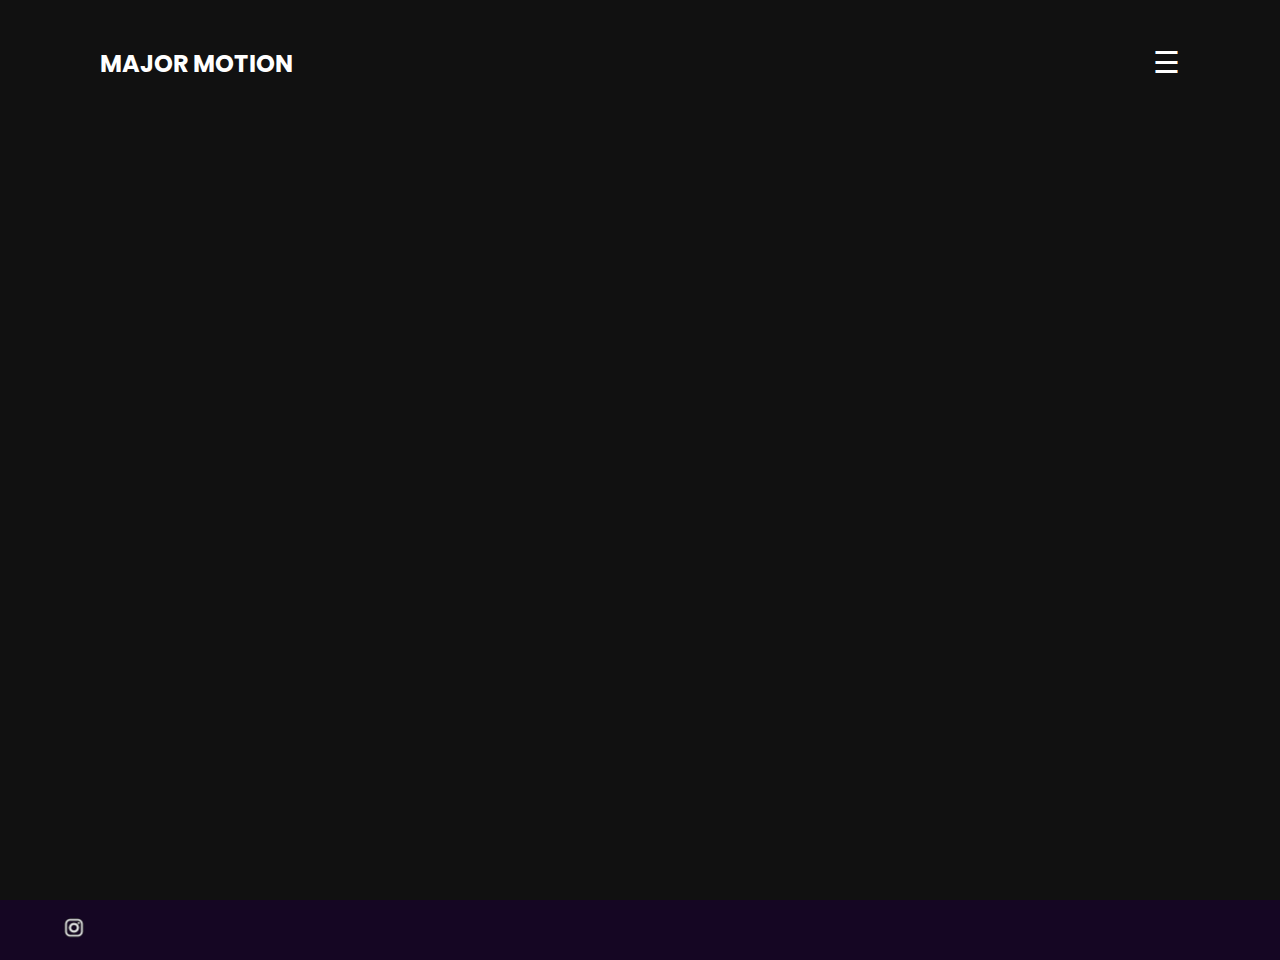
==== pages/about.html @ a84a0695 "Add about page" ====
<!DOCTYPE html>
<html lang="en">
<head>
    <meta charset="UTF-8">
    <meta http-equiv="X-UA-Compatible" content="IE=edge">
    <meta name="viewport" content="width=device-width, initial-scale=1.0">
    <title>About Major Motion</title>
    <link rel="stylesheet" href="../styles/newsStyles.css">
    <link rel="stylesheet" href="../styles/styles.css">
</head>
<body>
    <section class="showcase">
        <header>
            <h2 class="logo" onclick="mylandingpage()"> Major Motion</h2>
            <!-- <div class="toggle"></div> -->
            <span id="open_btn" style="font-size:30px;cursor:pointer" onclick="openNav()">&#9776;</span>
        </header>
    </section>
    <footer class="footer">
        <ul class="social">
            <li><a href="https://www.instagram.com/majormotion.exe/"><img src="../images/InstaSmaller.png" alt=""></a> </li>
         </ul>
    </footer>
    <label>
        <div id="mySidenav" class="sidenav">
            <ul>
                <a href="javascript:void(0)" class="closebtn" onclick="closeNav()">&times;</a>
                <li><a href="../index.html">Home</a></li>
                <li><a href="portfolio.html">Portfolio</a></li>
                <li><a href="contact.html">Contact</a></li>
            </ul>
        </div>
    </label>
    <script src="../JS/script.js"></script>
</body>
</html>
---- styles/newsStyles.css ----
@import url('https://fonts.googleapis.com/css2?family=Poppins:wght@200;300;400;500;600;700;800&display=swap');

*{
    margin: 0;
    padding: 0;
    box-sizing: border-box;
    font-family: "Poppins", sans-serif;
}
---- styles/styles.css ----
@import url('https://fonts.googleapis.com/css2?family=Poppins:wght@200;300;400;500;600;700;800&display=swap');

*{
    margin: 0;
    padding: 0;
    box-sizing: border-box;
    font-family: "Poppins", sans-serif;
}

.showcase {
    position: relative;
    flex-direction: column;
    width: 100%;
    min-height: 100vh;
    padding:100px;
    display: flex;
    background: #111;
    color: #fff;
    z-index: 2;
    transition: 0.5s;
}

.menu {
    display: none;
}

.showcase.video-section{
    display: flex;
    align-items: center;
    justify-content: space-between;
    transition: 0.5s;
}

.showcase header {
    position: absolute;
    top: 0;
    left: 0;
    width: 100%;
    padding: 40px 100px;
    z-index: 1000;
    display: flex;
    align-items: center;
    justify-content: space-between;
    transition: 0.5s;
}

.showcase.active {
    right: 300px;
    transition: 0.5s;
}

.logo {
    text-transform: uppercase;
    cursor: pointer;
}

.showcase video {
    position: absolute;
    top: 0;
    left: 0;
    width: 100%;
    height: 100%;
    object-fit: cover;
    opacity: 0.5 ;

}

.overlay {
    position: absolute;
    top: 0;
    left: 0;
    width: 100%;
    height: 100%;
    background-color: rgb(14, 14, 14);
    mix-blend-mode: overlay;
}

.text {
    display: flex;
    flex-direction: column;
    justify-content: center;
    align-items: center;
    margin-top: 5em;
    position: relative;
    z-index: 10;
}

.text h2 {
    font-size: 4em;
    font-weight: 600;
    line-height: 1em;
    text-transform: uppercase;
}

.text h3 {
    font-size: 2.5em;
    font-weight: 1500;
    line-height: 1em;
    text-transform: uppercase;
}

.text p {
    margin-top: 2em ;
    font-size: 0.8em;
    margin: 20px 0;
    font-weight: 300;
    max-width: 700px;
    text-align: center;

}
.images {
    padding: 50px;
    position: relative;
    display: flex;
    flex-direction: row;
    justify-content: space-between;
    align-items: center;
    width: 80%;
    margin: 0 auto;
    flex-wrap: wrap;
    z-index: 5;
}

.img {
    max-width: 100%;
    height: auto;
    display: block;
    border: 5px solid rgba(255, 255, 255, 0.735);

}

.images img {
    width: 10em ;
    height: auto;
}


.open-button {
    cursor: pointer;
    background-color: #555;
    color: white;
    padding: 16px 20px;
    border: none;
    cursor: pointer;
    opacity: 0.8;

}
.open-button {
    display: inline-block;
    font-size: 1em;
    background: #fff;
    padding: 10px 30px;
    text-decoration: none;
    color: #111;
    margin-top: 10px;
    text-transform: uppercase;
    letter-spacing: 2px;
    transition: 0.2s;
}

.showcase .open-button:hover {
    opacity: 1;
    letter-spacing: 6px;
  }

.form-popup {
    display: none;
    border: 3px solid #b5b3b3;
    z-index: 15;
    outline: 0 none;
    position: fixed !important;
    top: 5% !important;
    left: 40% !important;
}

.form-container {
    max-width: 300px;
    padding:10px;
    background-color: rgb(32, 31, 31);
    position: relative;
    margin: 0 auto;
    top:25%
}

.form-container input[type=text], .form-container input[type=subject] {
    width: 100%;
    padding: 15px;
    margin: 5px 0 22px 0;
    border: none;
    background: #323232;
    color: #ffffff;
    box-shadow: 3px 3px 6px rgb(53, 49, 49)
  }
  
  /* When the inputs get focus, do something */
  .form-container input[type=text]:focus, .form-container input[type=subject]:focus {
    background-color: #323232;
    outline: none;
  }
  
  /* Set a style for the submit/login button */
  .form-container .btn {
    background-color: #53635d;
    color: white;
    padding: 16px 20px;
    border: none;
    cursor: pointer;
    width: 100%;
    margin-bottom:10px;
    opacity: 0.8;
  }
  
  /* Add a red background color to the cancel button */
  .form-container .cancel {
    background-color: red;
  }
  
  /* Add some hover effects to buttons */
  .form-container .btn:hover, .open-button:hover {
    opacity: 1;
  }
.showcase .open-button:hover {
    opacity: 1;
    letter-spacing: 6px;
  }

#subject {
    color: white;
    width: 100%;
    box-shadow: 3px 3px 6px rgb(36, 34, 34);
    background-color: #323232;
}

.label {
    color: white;
    font-weight: bold;
    text-shadow: 1px 1px 3px rgba(151, 148, 148, 0.557)
}

#popup-title {
    color: white;
    text-shadow: 1px 1px 3px rgba(139, 137, 137, 0.531)
}

#myForm {
    opacity: 1;
    transition: 10s;
}
#myForm.fade {
    opacity: 0;
}
.form-container .submit {
    background-color: rgb(67, 68, 66);
}


/* Main Section */

.main {
    position: relative;
    right: 0;
    width: 100%;  
    padding-top: 2em;
    padding-bottom: 20px;
    display: flex;
    justify-content: space-between;
    align-items: center;
    flex-direction: column;
    color: #fff;
    z-index: 2;
    transition: 0.5s;
}

.text-main {
    position: relative;
    display: flex;
    flex-direction: column;
    justify-content: center;
    align-items: center;
    text-align: center;
}

.text-main h3 {
    font-size: 1.8em;
}
.footer {
    background-color: rgb(21, 6, 35);
    position: relative;
    bottom: 0px;
    height: 60px;
    width: 100%;
    overflow: hidden;
    display: flex;
    z-index: 9;
    margin: 0 auto;

}


.social {
    position: absolute;
    z-index: 10;
    display: flex;
    justify-content: center;
    align-items: center;
    padding-left: 3em;
}
.social li {
    list-style: none;
}
.social li a {
    display: inline-block;
    filter: invert();
    margin-right: 20px;
    transform: scale(0.5);
    transition: 0.5s;
}

.social li a:hover {
    transform: scale(0.5) translateY(-15px)
}
@media (max-width: 991px) {
    .showcase,
    .showcase header {
        padding: 40px;
    }
    .text h2 {
        font-size: 3em;
    }
    .text h3 {
        font-size: 2em;
    }
}

@media screen and (max-height: 450px) {
        .sidenav {padding-top: 15px;}
        .sidenav a {font-size: 18px;}
}

.sidenav {
    height: 100%;
    width: 0;
    position: fixed;
    z-index: 100;
    top: 0;
    right: 0;
    background-color: #111;
    overflow-x: hidden;
    transition: 0.5s;
    padding-top: 60px;

    display: flex;
    justify-content: center;
    align-items: center;
}
  
.sidenav a {
    padding: 8px 8px 8px 32px;
    text-decoration: none;
    font-size: 25px;
    color: #818181;
    display: block;
    transition: 0.3s;
}

.sidenav li {
    list-style: none;
}
  
.sidenav a:hover {
    color: #f1f1f1;
}
  
.sidenav .closebtn {
    position: absolute;
    top: 0.9em;
    margin-left: auto;
    margin-right: auto;
    font-size: 36px;
}
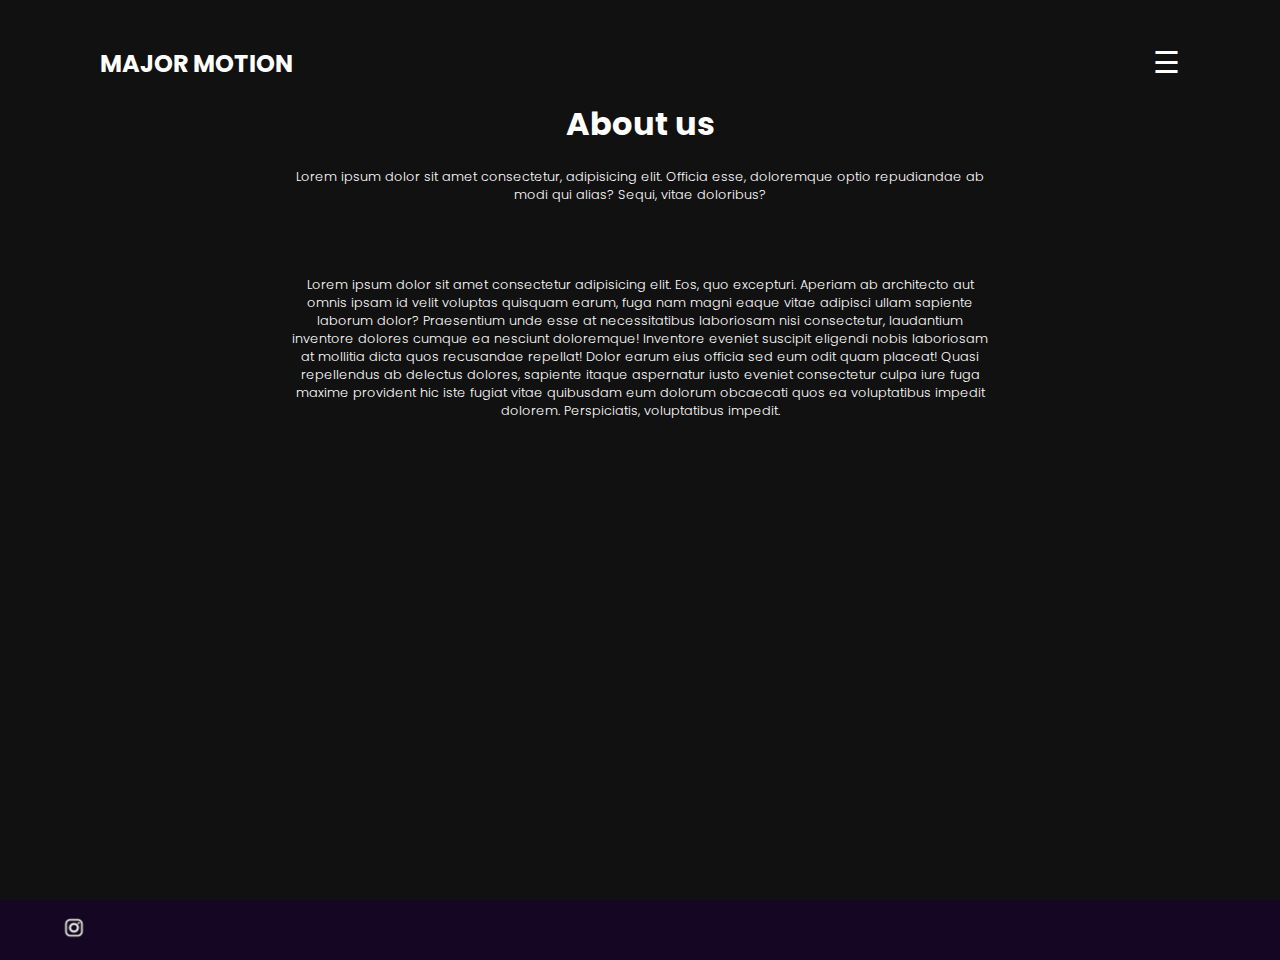
==== commit 12ebe110: "Add about page base layout" ====
--- a/pages/about.html
+++ b/pages/about.html
@@ -5,7 +5,7 @@
     <meta http-equiv="X-UA-Compatible" content="IE=edge">
     <meta name="viewport" content="width=device-width, initial-scale=1.0">
     <title>About Major Motion</title>
-    <link rel="stylesheet" href="../styles/newsStyles.css">
+    <link rel="stylesheet" href="../styles/aboutStyles.css">
     <link rel="stylesheet" href="../styles/styles.css">
 </head>
 <body>
@@ -15,6 +15,27 @@
             <!-- <div class="toggle"></div> -->
             <span id="open_btn" style="font-size:30px;cursor:pointer" onclick="openNav()">&#9776;</span>
         </header>
+        <div class="heading">
+                <h1>About us</h1>
+                <p>
+                    Lorem ipsum dolor sit amet consectetur, adipisicing elit. Officia esse, 
+                    doloremque optio repudiandae ab modi qui alias? Sequi, vitae doloribus?
+                </p>
+        </div>
+        <div class="main">
+            <p>
+                Lorem ipsum dolor sit amet consectetur adipisicing elit. Eos, quo excepturi.
+                Aperiam ab architecto aut omnis ipsam id velit voluptas quisquam earum, fuga
+                nam magni eaque vitae adipisci ullam sapiente laborum dolor? Praesentium unde 
+                esse at necessitatibus laboriosam nisi consectetur, laudantium inventore dolores
+                cumque ea nesciunt doloremque! Inventore eveniet suscipit eligendi nobis laboriosam
+                at mollitia dicta quos recusandae repellat! Dolor earum eius officia sed eum odit
+                quam placeat! Quasi repellendus ab delectus dolores, sapiente itaque aspernatur
+                iusto eveniet consectetur culpa iure fuga maxime provident hic iste fugiat vitae
+                quibusdam eum dolorum obcaecati quos ea voluptatibus impedit dolorem. Perspiciatis,
+                voluptatibus impedit.
+            </p>
+        </div>
     </section>
     <footer class="footer">
         <ul class="social">
--- a/styles/aboutStyles.css
+++ b/styles/aboutStyles.css
@@ -0,0 +1,30 @@
+@import url('https://fonts.googleapis.com/css2?family=Poppins:wght@200;300;400;500;600;700;800&display=swap');
+
+*{
+    margin: 0;
+    padding: 0;
+    box-sizing: border-box;
+    font-family: "Poppins", sans-serif;
+}
+.heading {
+    display: flex;
+    flex-direction: column;
+    justify-content: center;
+    align-items: center;
+}
+.heading p {
+    text-align: center;
+    margin-top: 2em ;
+    font-size: 0.8em;
+    margin: 20px 0;
+    font-weight: 300;
+    max-width: 700px;
+}
+.main p {
+    text-align: center;
+    margin-top: 2em ;
+    font-size: 0.8em;
+    margin: 20px 0;
+    font-weight: 300;
+    max-width: 700px;
+}